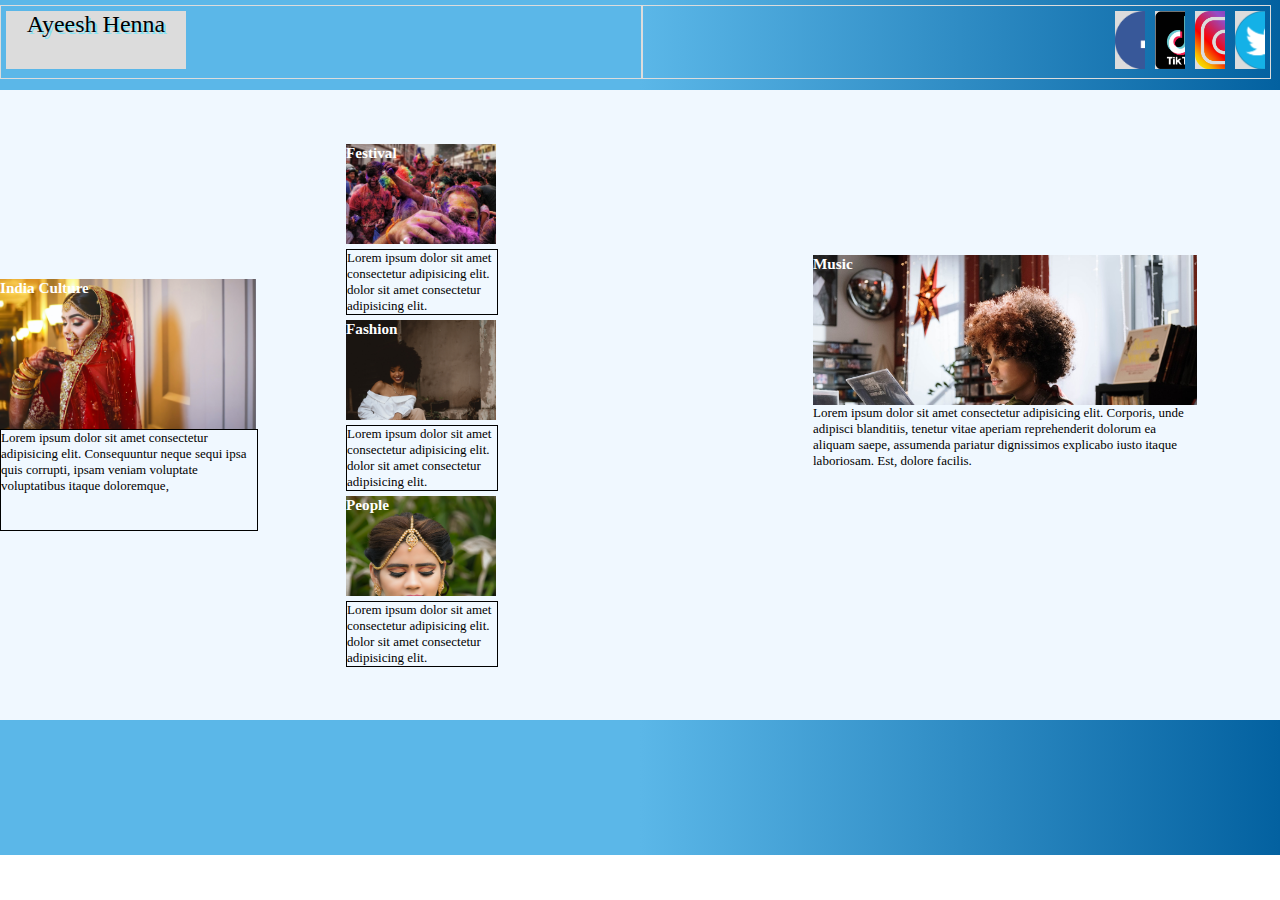
==== index.html @ b73b4fdc "assignment" ====
<!DOCTYPE html>
<html lang="en">
<head>
    <meta charset="UTF-8">
    <meta http-equiv="X-UA-Compatible" content="IE=edge">
<meta name="viewport" content="width=device-width, initial-scale=1.0">
    <title>Simple Template</title>
    <link rel="stylesheet" href="./css/index.css">
</head>
<body>
    <div class="header">
        <div class="left-header">
            <div class="logo-panel">
                Ayeesh Henna
            </div>
        </div>

        <div class="right-header">
            <div class="social facebook"></div>
            <div class="social twitter"></div>
            <div class="social ig"></div>
            <div class="social tiktok"></div>
        </div>
    </div>
    
    <div class="content">
        <div class="left-panel">
            <div class="left-panel-title">
                <h3>India Culture</h3>
            </div> 
            
        </div>
        <div class="left-panel-content">
            <p>Lorem ipsum dolor sit amet consectetur adipisicing elit. Consequuntur neque sequi ipsa quis corrupti, ipsam veniam voluptate voluptatibus itaque doloremque,</p>
        </div>

        <div class="center-panel">
            <div class="box1">
                <div class="center-panel-title">
                    <h3>Festival</h3>
                </div>
                
            </div>
            <div class="center-panel-content">
                <p>Lorem ipsum dolor sit amet consectetur adipisicing elit. dolor sit amet consectetur adipisicing elit. </p>
            </div>

            <div class="box2">
                <div class="center-panel-title">
                    <h3>Fashion</h3>
                </div>
                
            </div>
            <div class="center-panel-content">
                <p>Lorem ipsum dolor sit amet consectetur adipisicing elit. dolor sit amet consectetur adipisicing elit. </p>
            </div>

            <div class="box3">
                <div class="center-panel-title">
                    <h3>People</h3>
                </div>
                
            </div>
            <div class="center-panel-content">
                    <p>Lorem ipsum dolor sit amet consectetur adipisicing elit. dolor sit amet consectetur adipisicing elit. </p>
                </div>
            
        </div>

        <div class="right-panel">
            <div class="right-panel-title">
                <h3>Music</h3>
            </div>
        </div>
        <div class="right-panel-content">
            <p>Lorem ipsum dolor sit amet consectetur adipisicing elit. Corporis, unde adipisci blanditiis, tenetur vitae aperiam reprehenderit dolorum ea aliquam saepe, assumenda pariatur dignissimos explicabo iusto itaque laboriosam. Est, dolore facilis.</p>
        </div>
        </div>


        
    </div>
    

        
            
    <div class="footer">

    </div>
    
</body>
</html>
---- css/index.css ----
*{
    padding: 0px;
    margin: 0px;
}

html,body{
    height: 100%;
}

.header{
    height: 10vh;
    background: linear-gradient(to right,
            rgb(91, 183, 232) 50%,
            rgb(3, 97, 160));

}

.left-header{
    width: 50%;
    height: 80%;
    float: left;
    border: 1px solid gainsboro;
    margin-top: 5px;
    
}

.logo-panel{
    width: 180px;
    height: 80%;
    background-color: gainsboro;
    margin: 5px;
    font-size:x-large;
    color: black;
    text-align: center;
    text-shadow: 2px 2px rgb(129, 228, 245);

}

.right-header{
    width: 49%;
    margin-top: 5px;
    height: 80%;
    border: 1px solid gainsboro;
    float: left;
    display: flex;
    flex-flow: row wrap;
    justify-content: flex-end ;
}

.social{
    width: 30px;
    height: 80%;
    margin: 5px;
    background-color: gainsboro;
    float: left;
    
}

.facebook{
    background-image: url(../images/kindpng_227301.png);
    background-size: cover;
    cursor: pointer;
}

.ig{
    background-image: url(../images/logo-instagram-png-13547.png);
    background-size:cover;
    cursor: pointer;

}

.tiktok{
    background-image: url(../images/kindpng_4364183.png);
    background-size: cover;
    cursor: pointer;
}

.twitter{
    background-image: url(../images/kindpng_745974.png);
    background-size: cover;
    cursor: pointer;
}

.content{
    height: 70vh;
    width: 100%;
    background-color: aliceblue;
    overflow: auto;
    margin: auto;
    font-size: small;
    display: flex;
    flex-flow: column wrap;
    justify-content: center;
    
}

.left-panel{
    width: 20%;
    min-height: 150px;
    background-image: url(../images/pexels-farddin-protik-2106463.jpg);
    background-size: cover;
    display: flex;
    flex-flow: column wrap ;
    justify-content:left;

}
.left-panel:hover{
    background-position: 50%;
}
.left-panel .left-panel-title{
    height: 20px;
    color: white;
}

.left-panel-content{
    width: 20%;
   min-height: 100px;
    margin:left;
    border: 1px solid black;
    text-align:left ;
    
}
.center-panel{
    width: 30%;
   min-height: 200px;
    display: flex;
    flex-flow: column;
    gap: 5px;
    padding-left: 5px;
    margin: right;

}

.center-panel .box1{
    min-height: 100px;
    width: 150px;
    background-image: url(../images/pexels-sahil-prajapati-974320.jpg);
    background-size: cover;
    margin: right;
}
.center-panel .box2{
    width: 150px;
    min-height: 100px;
    background-image: url(../images/pexels-maycon-marmo-2873674.jpg);
    background-size: cover;
    margin: right;
}
.center-panel .box3{
    width: 150px;
    min-height: 100px;
    background-image: url(../images/pexels-bhoopal-m-1446161.jpg);
    background-size: cover;
    margin: right;
}
.center-panel-title{
    height: 50%;
    color: white;
}
.center-panel-content{
    width:150px;
    margin: right;
    border: 1px solid black;
}

.right-panel{
    width: 30%;
    min-height: 150px;
    background-image: url(../images/pexels-cottonbro-6862365.jpg);
    background-size: cover;
    display: flex;
    flex-flow: column wrap ;
    
}
.right-panel-title{
    height: 50%;
    color: white;
}
.right-panel-content{
    width: 30%;
    min-height:150px ;
    margin: right;
    text-align:left;
    display: flex;
    flex-flow: row wrap;
}










.footer{
    height: 15vh;
    background: linear-gradient(to right,
            rgb(91, 183, 232) 50%,
            rgb(3, 97, 160));
}
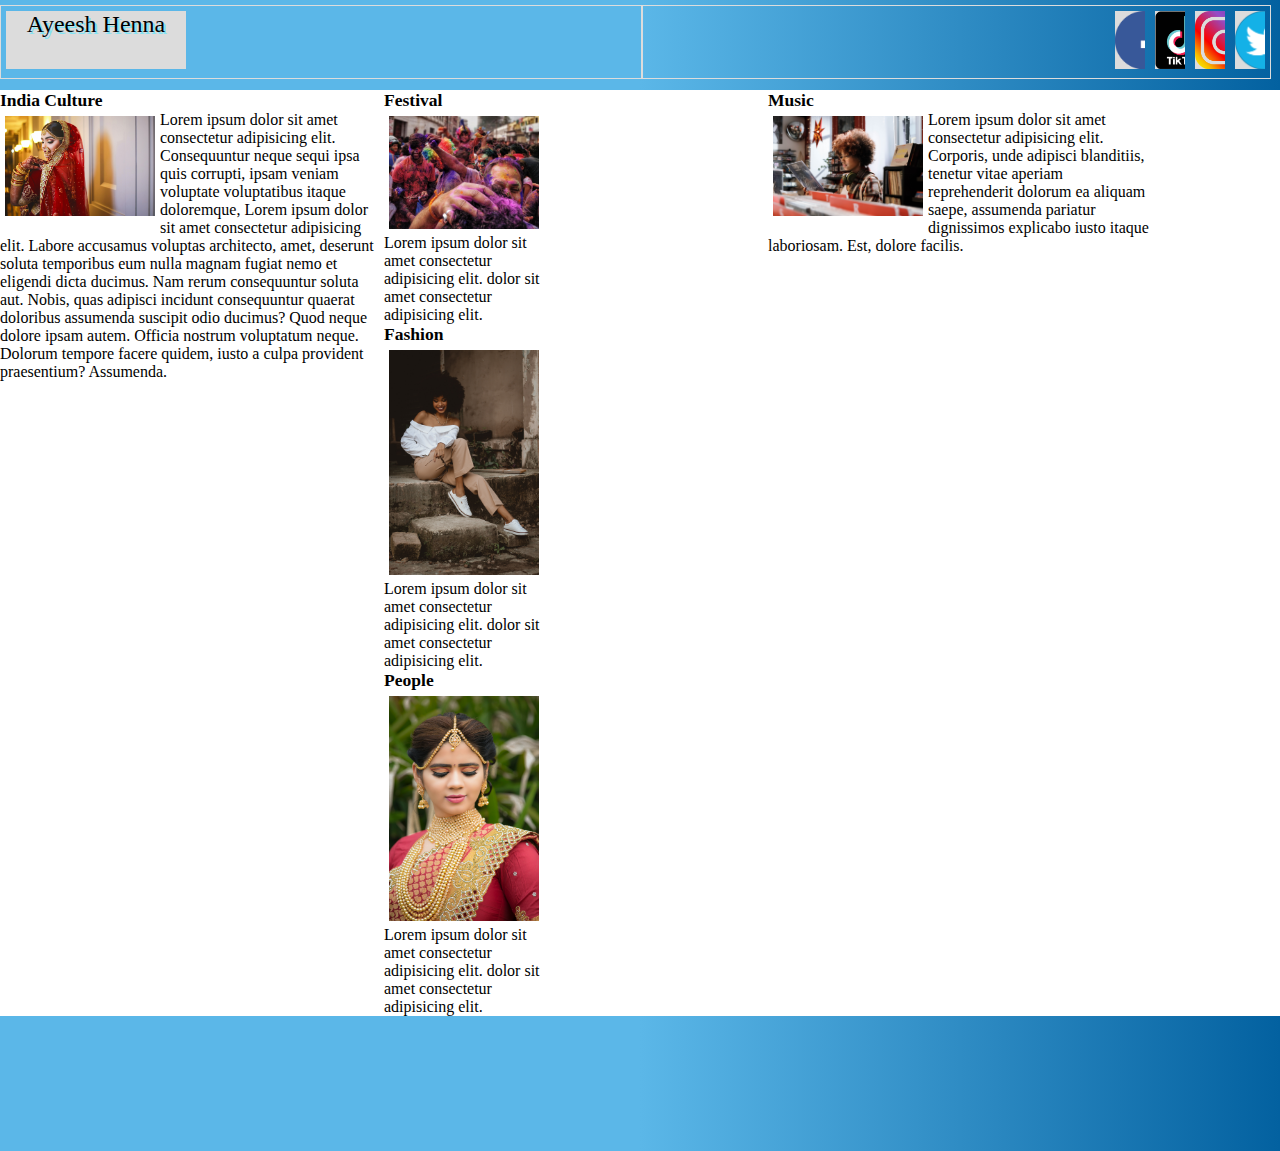
==== commit db91dcf7: "simple template assignment" ====
--- a/index.html
+++ b/index.html
@@ -25,56 +25,70 @@
     
     <div class="content">
         <div class="left-panel">
-            <div class="left-panel-title">
+            
+            <div class="panel-title">
                 <h3>India Culture</h3>
             </div> 
+            <div class="left-panel-content">
+                <img src="./images/pexels-farddin-protik-2106463.jpg" class="img1">
+                <p>Lorem ipsum dolor sit amet consectetur adipisicing elit. Consequuntur neque sequi ipsa quis corrupti, ipsam veniam voluptate voluptatibus itaque doloremque,
+                Lorem ipsum dolor sit amet consectetur adipisicing elit. Labore accusamus voluptas architecto, amet, deserunt soluta temporibus eum nulla magnam fugiat nemo et eligendi dicta ducimus. Nam rerum consequuntur soluta aut.
+                Nobis, quas adipisci incidunt consequuntur quaerat doloribus assumenda suscipit odio ducimus? Quod neque dolore ipsam autem. Officia nostrum voluptatum neque. Dolorum tempore facere quidem, iusto a culpa provident praesentium? Assumenda.
+                </p>
+            </div>
             
         </div>
-        <div class="left-panel-content">
-            <p>Lorem ipsum dolor sit amet consectetur adipisicing elit. Consequuntur neque sequi ipsa quis corrupti, ipsam veniam voluptate voluptatibus itaque doloremque,</p>
-        </div>
+        
 
         <div class="center-panel">
-            <div class="box1">
-                <div class="center-panel-title">
+            <div class="box box1">
+                <div class="panel-title">
                     <h3>Festival</h3>
+                </div>
+                <div class="center-panel-content">
+                    <img src="./images/pexels-sahil-prajapati-974320.jpg"  style="float:left; margin:5px" class="img2">
+                    <p> Lorem ipsum dolor sit amet consectetur adipisicing elit. dolor sit amet consectetur adipisicing elit. </p>
                 </div>
                 
             </div>
-            <div class="center-panel-content">
-                <p>Lorem ipsum dolor sit amet consectetur adipisicing elit. dolor sit amet consectetur adipisicing elit. </p>
-            </div>
+            
 
-            <div class="box2">
-                <div class="center-panel-title">
+            <div class="box box2">
+                <div class="panel-title">
                     <h3>Fashion</h3>
+                </div>
+                <div class="center-panel-content">
+                    <img src="./images/pexels-maycon-marmo-2873674.jpg" class="img3">
+                    <p>Lorem ipsum dolor sit amet consectetur adipisicing elit. dolor sit amet consectetur adipisicing elit. </p>
                 </div>
                 
             </div>
-            <div class="center-panel-content">
-                <p>Lorem ipsum dolor sit amet consectetur adipisicing elit. dolor sit amet consectetur adipisicing elit. </p>
-            </div>
+            
 
-            <div class="box3">
-                <div class="center-panel-title">
+            <div class="box box3">
+                <div class="panel-title">
                     <h3>People</h3>
                 </div>
+                <div class="center-panel-content">
+                    <img src="./images/pexels-bhoopal-m-1446161.jpg" class="img3">
+                        <p>Lorem ipsum dolor sit amet consectetur adipisicing elit. dolor sit amet consectetur adipisicing elit. </p>
+                    </div>
                 
             </div>
-            <div class="center-panel-content">
-                    <p>Lorem ipsum dolor sit amet consectetur adipisicing elit. dolor sit amet consectetur adipisicing elit. </p>
-                </div>
+            
             
         </div>
 
         <div class="right-panel">
-            <div class="right-panel-title">
+            <div class="panel-title">
                 <h3>Music</h3>
             </div>
+            <div class="right-panel-content">
+                <img src="./images/pexels-cottonbro-6862365.jpg" class="img3">
+                <p>Lorem ipsum dolor sit amet consectetur adipisicing elit. Corporis, unde adipisci blanditiis, tenetur vitae aperiam reprehenderit dolorum ea aliquam saepe, assumenda pariatur dignissimos explicabo iusto itaque laboriosam. Est, dolore facilis.</p>
+            </div>
         </div>
-        <div class="right-panel-content">
-            <p>Lorem ipsum dolor sit amet consectetur adipisicing elit. Corporis, unde adipisci blanditiis, tenetur vitae aperiam reprehenderit dolorum ea aliquam saepe, assumenda pariatur dignissimos explicabo iusto itaque laboriosam. Est, dolore facilis.</p>
-        </div>
+        
         </div>
 
 
--- a/css/index.css
+++ b/css/index.css
@@ -83,107 +83,96 @@
 }
 
 .content{
-    height: 70vh;
     width: 100%;
-    background-color: aliceblue;
-    overflow: auto;
-    margin: auto;
-    font-size: small;
+    min-height:200px;
     display: flex;
-    flex-flow: column wrap;
-    justify-content: center;
+    flex-flow: row wrap;
     
+
+
+}
+
+.img1{
+    width: 150px;
+    float: left;
+    margin: 5px;
+}
+.img2{
+    width: 150px;
+    margin: 5px;
+    float: left;.
+}
+.img3{
+    width: 150px;
+    margin: 5px;
+    float: left;.
 }
 
 .left-panel{
-    width: 20%;
-    min-height: 150px;
-    background-image: url(../images/pexels-farddin-protik-2106463.jpg);
-    background-size: cover;
-    display: flex;
-    flex-flow: column wrap ;
-    justify-content:left;
+    width: 30%;
+    min-height: 400px;
+    
 
 }
-.left-panel:hover{
-    background-position: 50%;
+.panel-title{
+    color: black;
+    font-weight: bold;
+    font-size: 15px;
 }
-.left-panel .left-panel-title{
-    height: 20px;
-    color: white;
-}
-
 .left-panel-content{
-    width: 20%;
-   min-height: 100px;
-    margin:left;
-    border: 1px solid black;
-    text-align:left ;
+    min-height: 200px;
+    overflow: auto;
     
-}
-.center-panel{
-    width: 30%;
-   min-height: 200px;
-    display: flex;
-    flex-flow: column;
-    gap: 5px;
-    padding-left: 5px;
-    margin: right;
 
 }
 
-.center-panel .box1{
-    min-height: 100px;
-    width: 150px;
-    background-image: url(../images/pexels-sahil-prajapati-974320.jpg);
-    background-size: cover;
-    margin: right;
+.center-panel{
+    width: 30%;
+    min-height:200px;
+    display: flex;
+    flex-flow: column wrap;
+    float: left;
 }
-.center-panel .box2{
-    width: 150px;
-    min-height: 100px;
-    background-image: url(../images/pexels-maycon-marmo-2873674.jpg);
-    background-size: cover;
-    margin: right;
+
+.box{
+    width: 30%;
+    display: flex;
+    flex-flow: column wrap;
+    float: left;
 }
-.center-panel .box3{
-    width: 150px;
-    min-height: 100px;
-    background-image: url(../images/pexels-bhoopal-m-1446161.jpg);
-    background-size: cover;
-    margin: right;
+
+.box1 .center-panel-content{
+    min-height: 150px;
+
+    float: left;
+
+    
 }
-.center-panel-title{
-    height: 50%;
-    color: white;
+.box2 .center-panel-content{
+    min-height: 150px;
+    float: right;
 }
-.center-panel-content{
-    width:150px;
-    margin: right;
-    border: 1px solid black;
+
+.box3 .center-panel-content{
+    min-height: 150px;
+    float: left;
 }
 
 .right-panel{
     width: 30%;
-    min-height: 150px;
-    background-image: url(../images/pexels-cottonbro-6862365.jpg);
-    background-size: cover;
+    min-height: 400px;
     display: flex;
-    flex-flow: column wrap ;
+    flex-flow: column wrap;
+}
+
+.right-panel-content{
+    min-height: 200px;
+    overflow: auto;
+}
     
-}
-.right-panel-title{
-    height: 50%;
-    color: white;
-}
-.right-panel-content{
-    width: 30%;
-    min-height:150px ;
-    margin: right;
-    text-align:left;
-    display: flex;
-    flex-flow: row wrap;
-}
+
+
+
 
 
 
